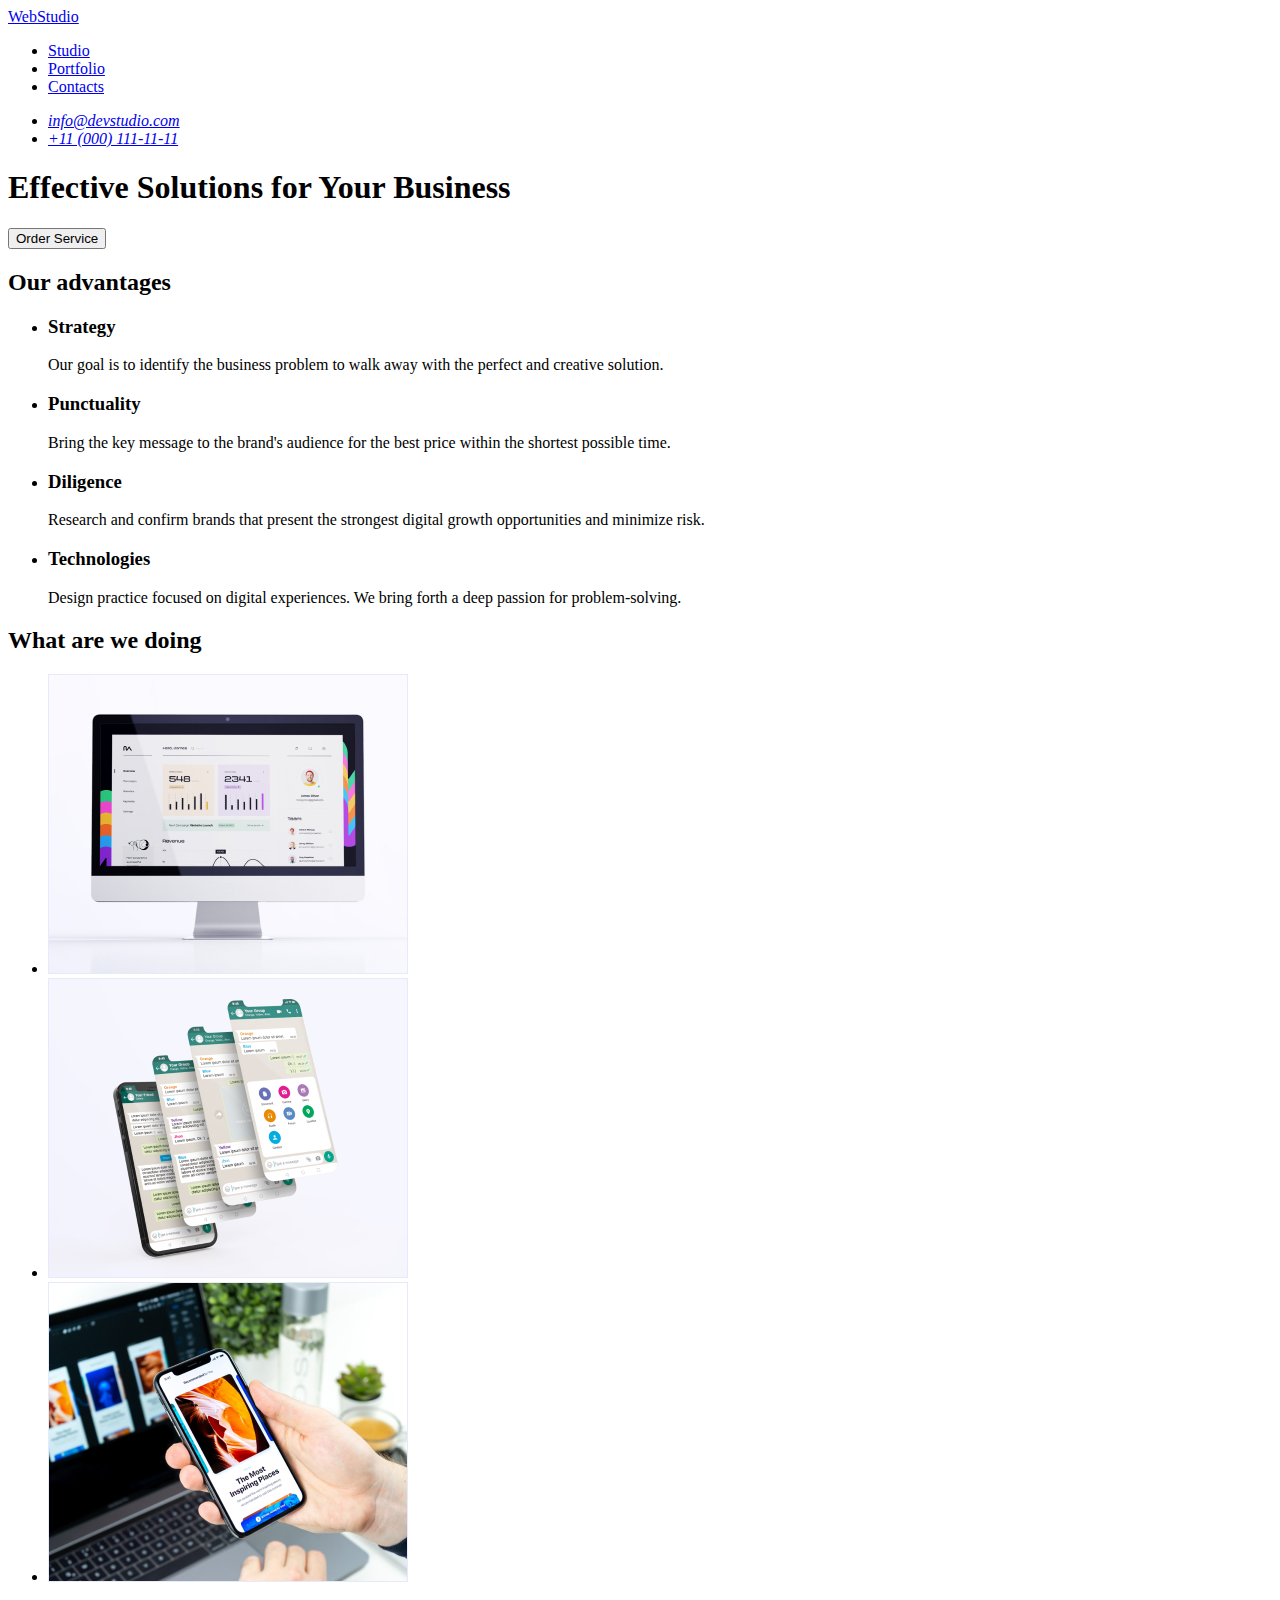
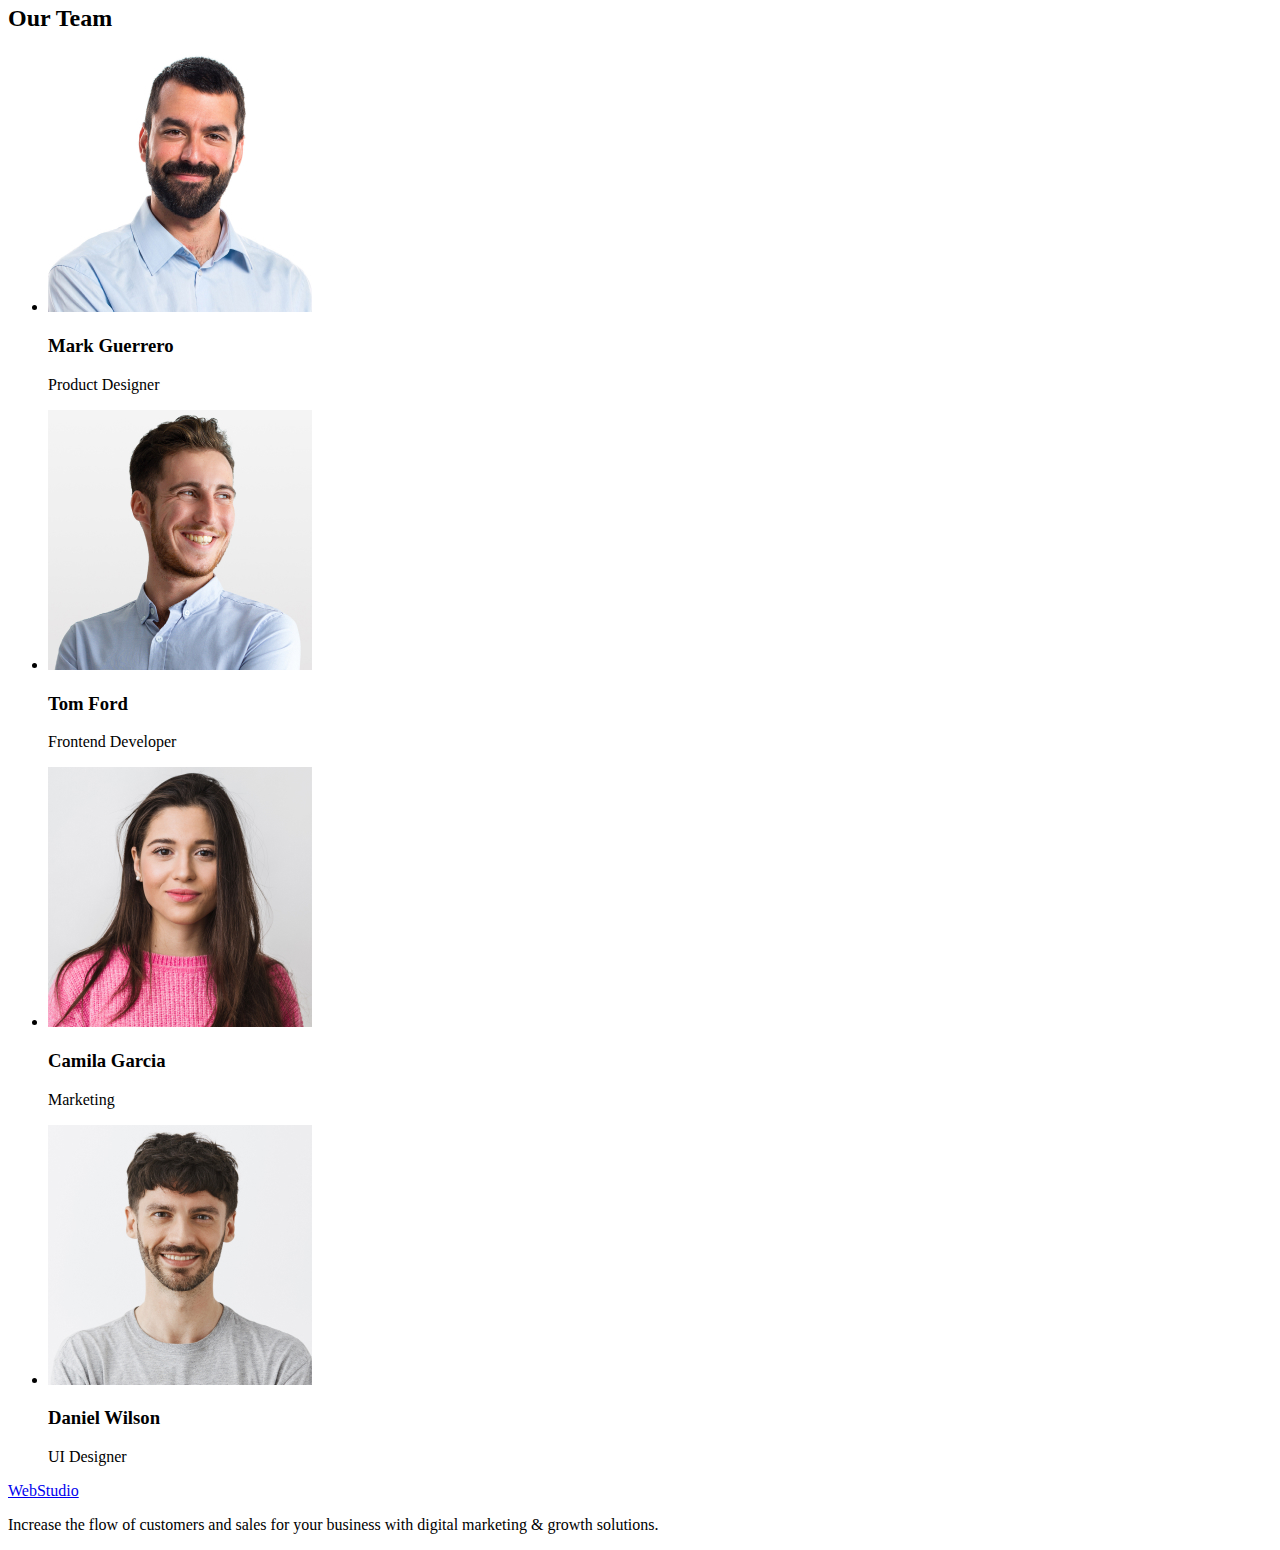
==== index.html @ e733525c "Initial commit" ====
<!DOCTYPE html>
<html lang="en">
  <head>
    <meta charset="UTF-8" />
    <meta name="viewport" content="width=device-width, initial-scale=1.0" />
    <title>WebStudio</title>
  </head>
  <body>
    <!-- Header -->
    <header>
      <nav>
        <a href="./index.html">WebStudio</a>
        <ul>
          <li><a href="./index.html">Studio</a></li>
          <li><a href="./index.html">Portfolio</a></li>
          <li><a href="./index.html">Contacts</a></li>
        </ul>
      </nav>
      <address>
        <ul>
          <li><a href="mailto:info@devstudio.com">info@devstudio.com</a></li>
          <li><a href="tel:+110001111111">+11 (000) 111-11-11</a></li>
        </ul>
      </address>
    </header>
    <!-- Main -->
    <main>
      <!-- Hero image -->
      <section>
        <h1>Effective Solutions for Your Business</h1>
        <button type="button">Order Service</button>
      </section>
      <!-- Qualities section -->
      <section>
        <h2>Our advantages</h2>
        <ul>
          <li>
            <h3>Strategy</h3>
            <p>
              Our goal is to identify the business problem to walk away with the
              perfect and creative solution.
            </p>
          </li>
          <li>
            <h3>Punctuality</h3>
            <p>
              Bring the key message to the brand's audience for the best price
              within the shortest possible time.
            </p>
          </li>
          <li>
            <h3>Diligence</h3>
            <p>
              Research and confirm brands that present the strongest digital
              growth opportunities and minimize risk.
            </p>
          </li>
          <li>
            <h3>Technologies</h3>
            <p>
              Design practice focused on digital experiences. We bring forth a
              deep passion for problem-solving.
            </p>
          </li>
        </ul>
      </section>
      <!-- Products section -->
      <section>
        <h2>What are we doing</h2>
        <ul>
          <li>
            <img
              src="./images/section-2/rectangle-71-2.jpg"
              alt="example of a site on a desktop"
              width="360"
              height="300"
            />
          </li>
          <li>
            <img
              src="./images/section-2/rectangle-71-1.jpg"
              alt="example of a site on a smartphone"
              width="360"
              height="300"
            />
          </li>
          <li>
            <img
              src="./images/section-2/rectangle-71.jpg"
              alt="example of site synchronization on different devices"
              width="360"
              height="300"
            />
          </li>
        </ul>
      </section>
      <!-- Team section -->
      <section>
        <h2>Our Team</h2>
        <ul>
          <li>
            <img
              src="./images/section-3/img-3.jpg"
              alt="Mark Guerrero"
              width="264"
              height="260"
            />
            <h3>Mark Guerrero</h3>
            <p>Product Designer</p>
          </li>
          <li>
            <img
              src="./images/section-3/img-2.jpg"
              alt="Tom Ford"
              width="264"
              height="260"
            />
            <h3>Tom Ford</h3>
            <p>Frontend Developer</p>
          </li>
          <li>
            <img
              src="./images/section-3/img-1.jpg"
              alt="Camila Garcia"
              width="264"
              height="260"
            />
            <h3>Camila Garcia</h3>
            <p>Marketing</p>
          </li>
          <li>
            <img
              src="./images/section-3/img.jpg"
              alt="Daniel Wilson"
              width="264"
              height="260"
            />
            <h3>Daniel Wilson</h3>
            <p>UI Designer</p>
          </li>
        </ul>
      </section>
    </main>
    <!-- Footer -->
    <footer>
      <a href="./index.html">WebStudio</a>
      <p>
        Increase the flow of customers and sales for your business with digital
        marketing & growth solutions.
      </p>
    </footer>
  </body>
</html>
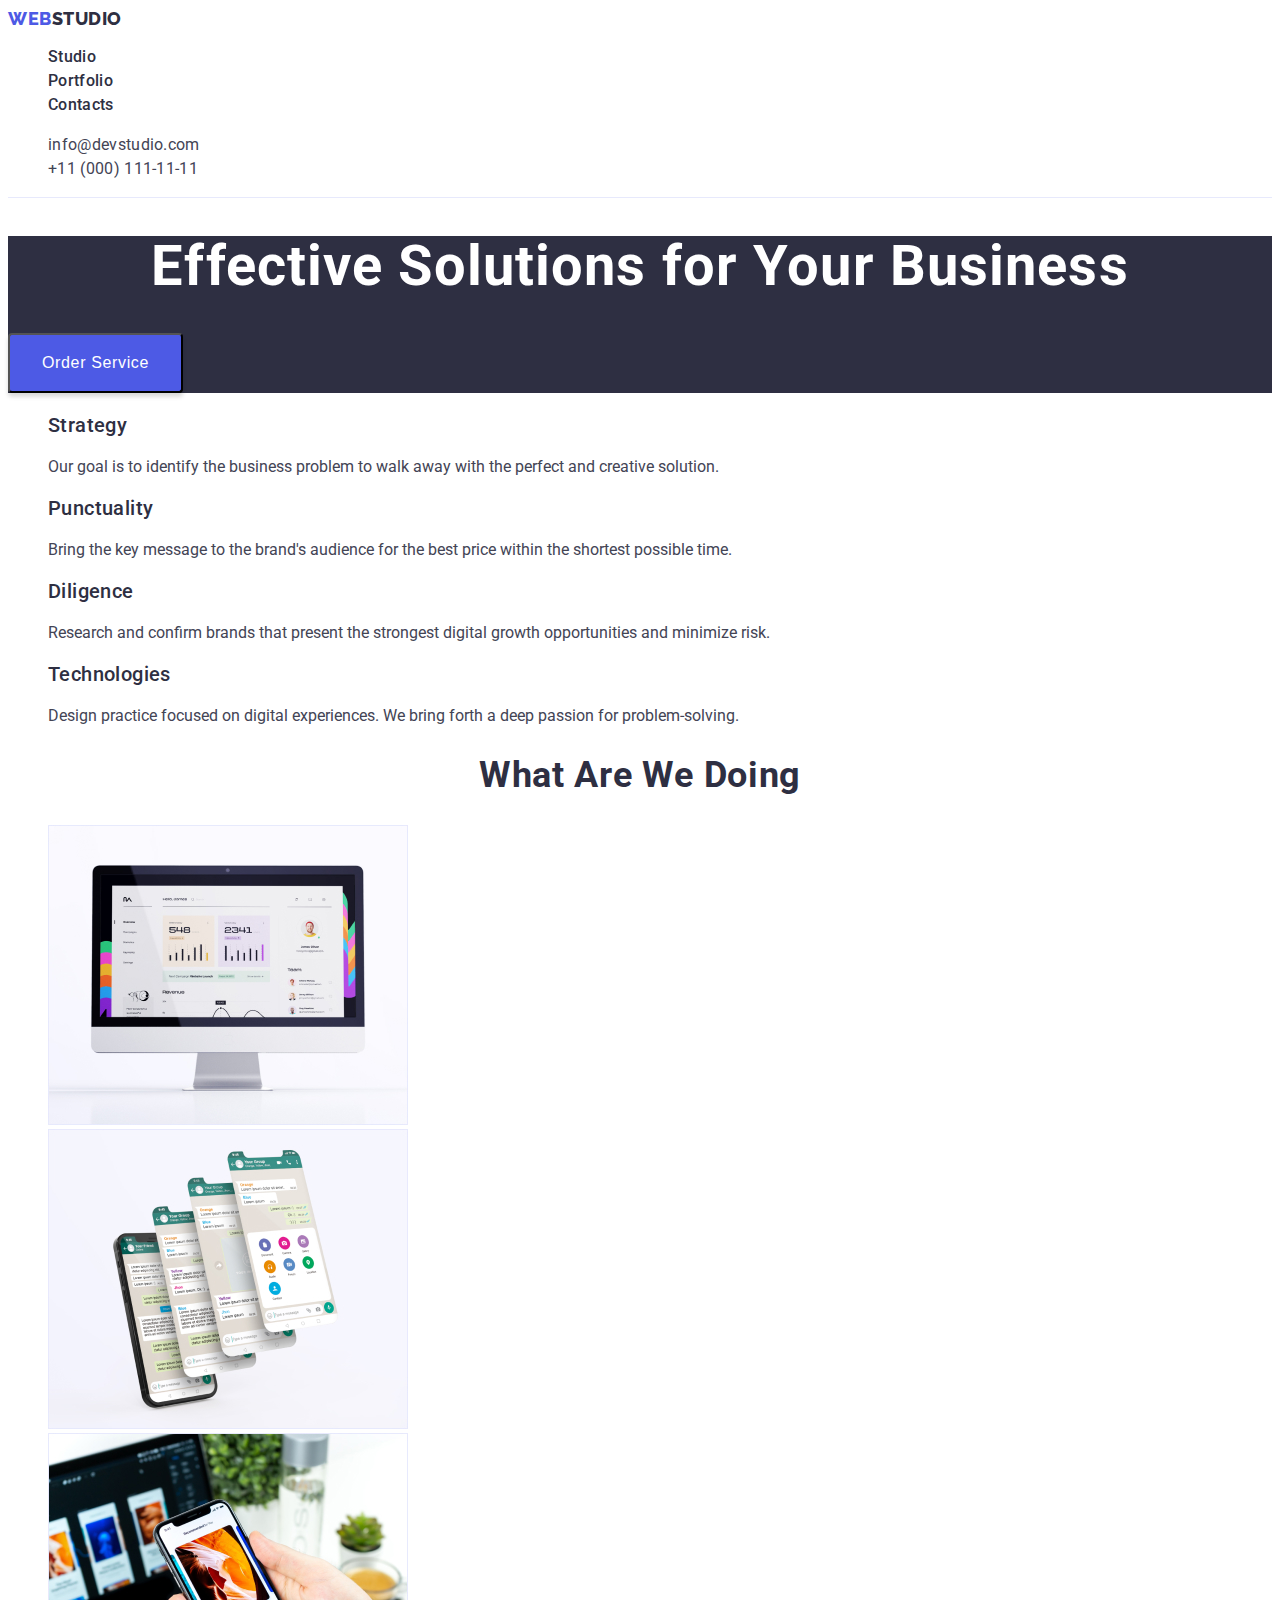
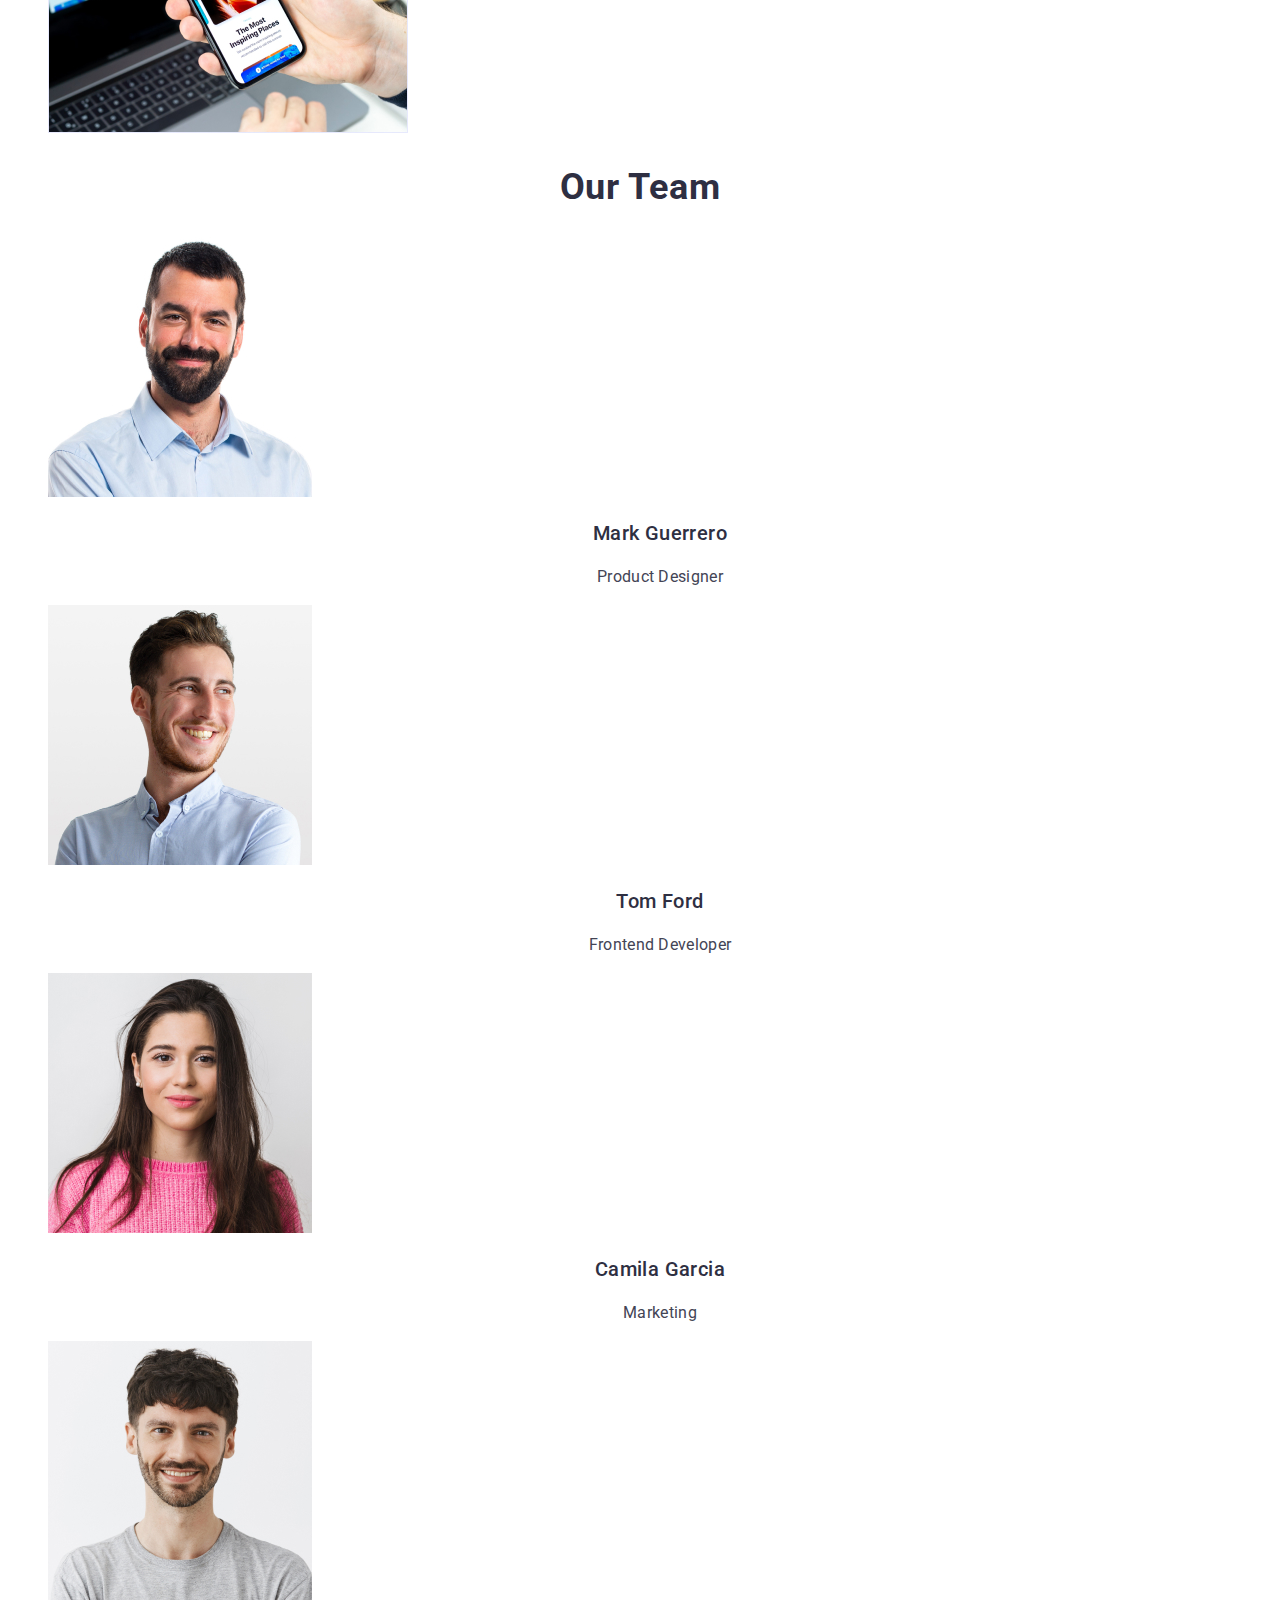
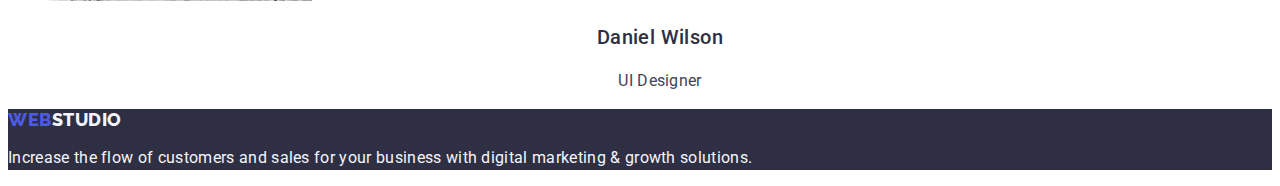
==== commit 2cd44b96: "Editing styles.css" ====
--- a/index.html
+++ b/index.html
@@ -4,20 +4,29 @@
     <meta charset="UTF-8" />
     <meta name="viewport" content="width=device-width, initial-scale=1.0" />
     <title>WebStudio</title>
+    <link rel="preconnect" href="https://fonts.googleapis.com" />
+    <link rel="preconnect" href="https://fonts.gstatic.com" crossorigin />
+    <link
+      href="https://fonts.googleapis.com/css2?family=Raleway:wght@800&family=Roboto:wght@400;500;700&display=swap"
+      rel="stylesheet"
+    />
+    <link rel="stylesheet" href="./css/styles.css" />
   </head>
   <body>
     <!-- Header -->
-    <header>
+    <header class="top-line">
       <nav>
-        <a href="./index.html">WebStudio</a>
-        <ul>
+        <a class="logo" href="./index.html"
+          >Web<span class="logo-dark">Studio</span></a
+        >
+        <ul class="nav-list">
           <li><a href="./index.html">Studio</a></li>
-          <li><a href="./index.html">Portfolio</a></li>
+          <li><a href="./portfolio.html">Portfolio</a></li>
           <li><a href="./index.html">Contacts</a></li>
         </ul>
       </nav>
       <address>
-        <ul>
+        <ul class="address-list">
           <li><a href="mailto:info@devstudio.com">info@devstudio.com</a></li>
           <li><a href="tel:+110001111111">+11 (000) 111-11-11</a></li>
         </ul>
@@ -26,37 +35,37 @@
     <!-- Main -->
     <main>
       <!-- Hero image -->
-      <section>
-        <h1>Effective Solutions for Your Business</h1>
-        <button type="button">Order Service</button>
+      <section class="hero">
+        <h1 class="hero-title">Effective Solutions for Your Business</h1>
+        <button class="hero-button" type="button">Order Service</button>
       </section>
       <!-- Qualities section -->
       <section>
-        <h2>Our advantages</h2>
+        <h2 hidden>Our advantages</h2>
         <ul>
           <li>
-            <h3>Strategy</h3>
+            <h3 class="feature-title">Strategy</h3>
             <p>
               Our goal is to identify the business problem to walk away with the
               perfect and creative solution.
             </p>
           </li>
           <li>
-            <h3>Punctuality</h3>
+            <h3 class="feature-title">Punctuality</h3>
             <p>
               Bring the key message to the brand's audience for the best price
               within the shortest possible time.
             </p>
           </li>
           <li>
-            <h3>Diligence</h3>
+            <h3 class="feature-title">Diligence</h3>
             <p>
               Research and confirm brands that present the strongest digital
               growth opportunities and minimize risk.
             </p>
           </li>
           <li>
-            <h3>Technologies</h3>
+            <h3 class="feature-title">Technologies</h3>
             <p>
               Design practice focused on digital experiences. We bring forth a
               deep passion for problem-solving.
@@ -66,7 +75,7 @@
       </section>
       <!-- Products section -->
       <section>
-        <h2>What are we doing</h2>
+        <h2 class="section-title">What are we doing</h2>
         <ul>
           <li>
             <img
@@ -96,7 +105,7 @@
       </section>
       <!-- Team section -->
       <section>
-        <h2>Our Team</h2>
+        <h2 class="section-title">Our Team</h2>
         <ul>
           <li>
             <img
@@ -105,8 +114,8 @@
               width="264"
               height="260"
             />
-            <h3>Mark Guerrero</h3>
-            <p>Product Designer</p>
+            <h3 class="team-member">Mark Guerrero</h3>
+            <p class="team-position">Product Designer</p>
           </li>
           <li>
             <img
@@ -115,8 +124,8 @@
               width="264"
               height="260"
             />
-            <h3>Tom Ford</h3>
-            <p>Frontend Developer</p>
+            <h3 class="team-member">Tom Ford</h3>
+            <p class="team-position">Frontend Developer</p>
           </li>
           <li>
             <img
@@ -125,8 +134,8 @@
               width="264"
               height="260"
             />
-            <h3>Camila Garcia</h3>
-            <p>Marketing</p>
+            <h3 class="team-member">Camila Garcia</h3>
+            <p class="team-position">Marketing</p>
           </li>
           <li>
             <img
@@ -135,16 +144,18 @@
               width="264"
               height="260"
             />
-            <h3>Daniel Wilson</h3>
-            <p>UI Designer</p>
+            <h3 class="team-member">Daniel Wilson</h3>
+            <p class="team-position">UI Designer</p>
           </li>
         </ul>
       </section>
     </main>
     <!-- Footer -->
-    <footer>
-      <a href="./index.html">WebStudio</a>
-      <p>
+    <footer class="footer">
+      <a class="logo" href="./index.html"
+        >Web<span class="logo-white">Studio</span></a
+      >
+      <p class="footer-text">
         Increase the flow of customers and sales for your business with digital
         marketing & growth solutions.
       </p>
--- a/css/styles.css
+++ b/css/styles.css
@@ -0,0 +1,206 @@
+body {
+  font-family: "Roboto", sans-serif;
+  background-color: #ffffff;
+  color: #434455;
+}
+
+ul {
+  list-style-type: none;
+}
+
+a {
+  text-decoration: none;
+  color: inherit;
+}
+
+/* Header */
+
+.top-line {
+  border-bottom: 1px solid #e7e9fc;
+  background: #fff;
+}
+
+.logo {
+  color: #4d5ae5;
+  font-family: Raleway;
+  font-size: 18px;
+  font-style: normal;
+  font-weight: 800;
+  line-height: 21px;
+  letter-spacing: 0.54px;
+  text-transform: uppercase;
+}
+
+.logo-dark {
+  color: #2e2f42;
+}
+
+.nav-list {
+  color: #2e2f42;
+  font-size: 16px;
+  font-style: normal;
+  font-weight: 500;
+  line-height: 24px;
+  letter-spacing: 0.32px;
+}
+
+.nav-list:hover,
+.nav-list:focus {
+  color: #404bbf;
+}
+
+.address-list {
+  color: #434455;
+  font-size: 16px;
+  font-style: normal;
+  font-weight: 400;
+  line-height: 24px;
+  letter-spacing: 0.32px;
+}
+
+.address-list:hover,
+.address-list:focus {
+  color: #404bbf;
+}
+
+/* Main Page */
+
+.hero {
+  background-color: #2e2f42;
+}
+
+.hero-title {
+  color: #fff;
+  text-align: center;
+  font-size: 56px;
+  font-style: normal;
+  font-weight: 700;
+  line-height: 60px;
+  letter-spacing: 1.12px;
+}
+
+.hero-button {
+  /* box */
+  display: inline-flex;
+  padding: 16px 32px;
+  align-items: flex-start;
+  gap: 10px;
+  border-radius: 4px;
+  background: #4d5ae5;
+  box-shadow: 0px 4px 4px 0px rgba(0, 0, 0, 0.15);
+  /* text */
+  color: #fff;
+  font-size: 16px;
+  font-style: normal;
+  font-weight: 500;
+  line-height: 24px;
+  letter-spacing: 0.64px;
+}
+
+.hero-button:hover,
+.hero-button:focus {
+  border-radius: 4px;
+  background: #404bbf;
+  box-shadow: 0px 4px 4px 0px rgba(0, 0, 0, 0.15);
+}
+
+.feature-title {
+  color: #2e2f42;
+  font-size: 20px;
+  font-style: normal;
+  font-weight: 500;
+  line-height: 24px;
+  letter-spacing: 0.4px;
+}
+
+.section-title {
+  color: #2e2f42;
+  text-align: center;
+  font-size: 36px;
+  font-style: normal;
+  font-weight: 700;
+  line-height: 40px;
+  letter-spacing: 0.72px;
+  text-transform: capitalize;
+}
+
+.team-member {
+  color: #2e2f42;
+  text-align: center;
+  font-size: 20px;
+  font-style: normal;
+  font-weight: 500;
+  line-height: 24px;
+  letter-spacing: 0.4px;
+}
+
+.team-position {
+  text-align: center;
+  font-size: 16px;
+  font-style: normal;
+  font-weight: 400;
+  line-height: 24px;
+  letter-spacing: 0.32px;
+}
+
+/* Portfolio */
+
+.filter-btn {
+  /* box */
+  border-radius: 4px;
+  border: 1px solid #e7e9fc;
+  background: #f4f4fd;
+  /* text */
+  color: #4d5ae5;
+  text-align: center;
+  font-size: 16px;
+  font-style: normal;
+  font-weight: 500;
+  line-height: 24px;
+  letter-spacing: 0.64px;
+}
+
+.filter-btn:hover,
+.filter-btn:focus {
+  border-radius: 4px;
+  background: #404bbf;
+  box-shadow: 0px 2px 2px 0px rgba(0, 0, 0, 0.12),
+    0px 2px 1px 0px rgba(0, 0, 0, 0.08), 0px 3px 1px 0px rgba(0, 0, 0, 0.1);
+  color: #ffffff;
+}
+
+.app-title {
+  color: #2e2f42;
+  font-size: 20px;
+  font-style: normal;
+  font-weight: 500;
+  line-height: 24px;
+  letter-spacing: 0.4px;
+}
+
+.app-descr {
+  font-size: 16px;
+  font-style: normal;
+  font-weight: 400;
+  line-height: 24px;
+  letter-spacing: 0.32px;
+}
+
+/* Footer */
+
+.footer {
+  background-color: #2e2f42;
+}
+
+.logo-white {
+  color: #f4f4fd;
+}
+
+.footer-text {
+  color: #f4f4fd;
+  font-size: 16px;
+  font-style: normal;
+  font-weight: 400;
+  line-height: 24px;
+  letter-spacing: 0.32px;
+}
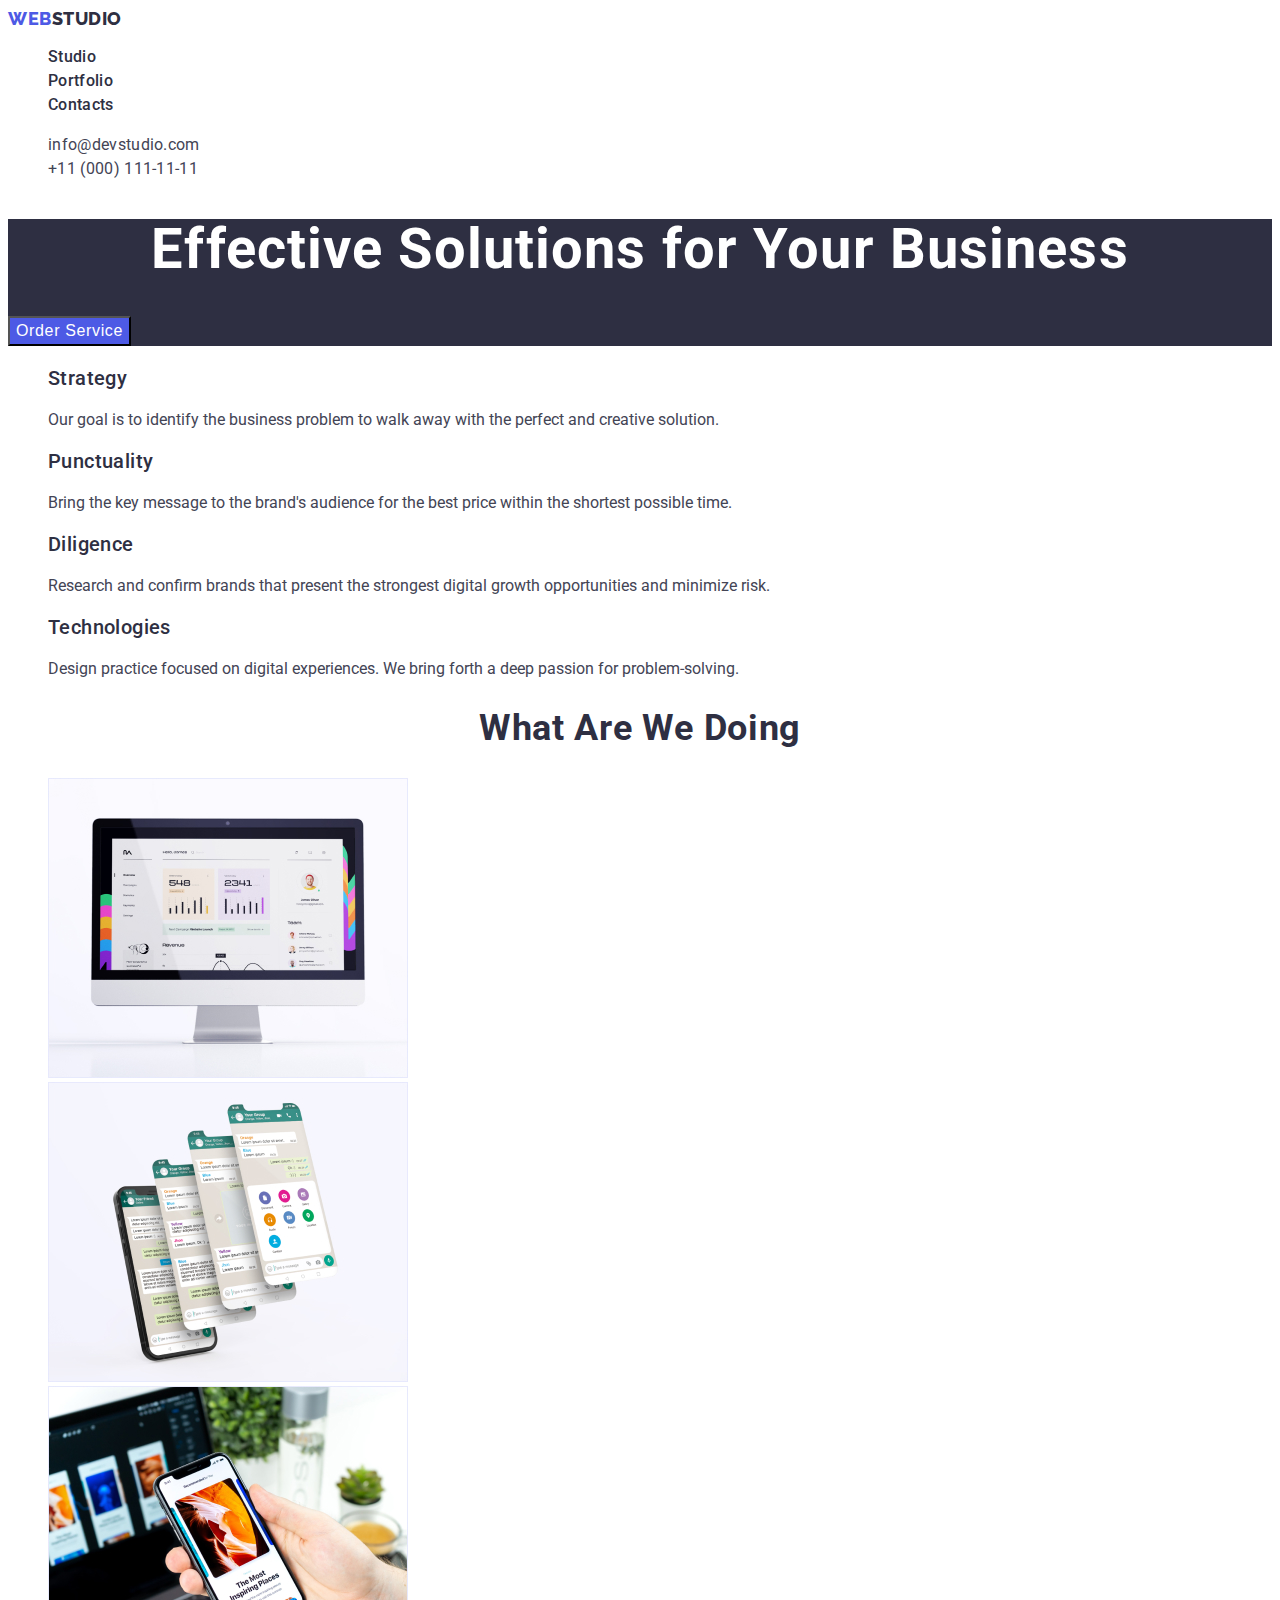
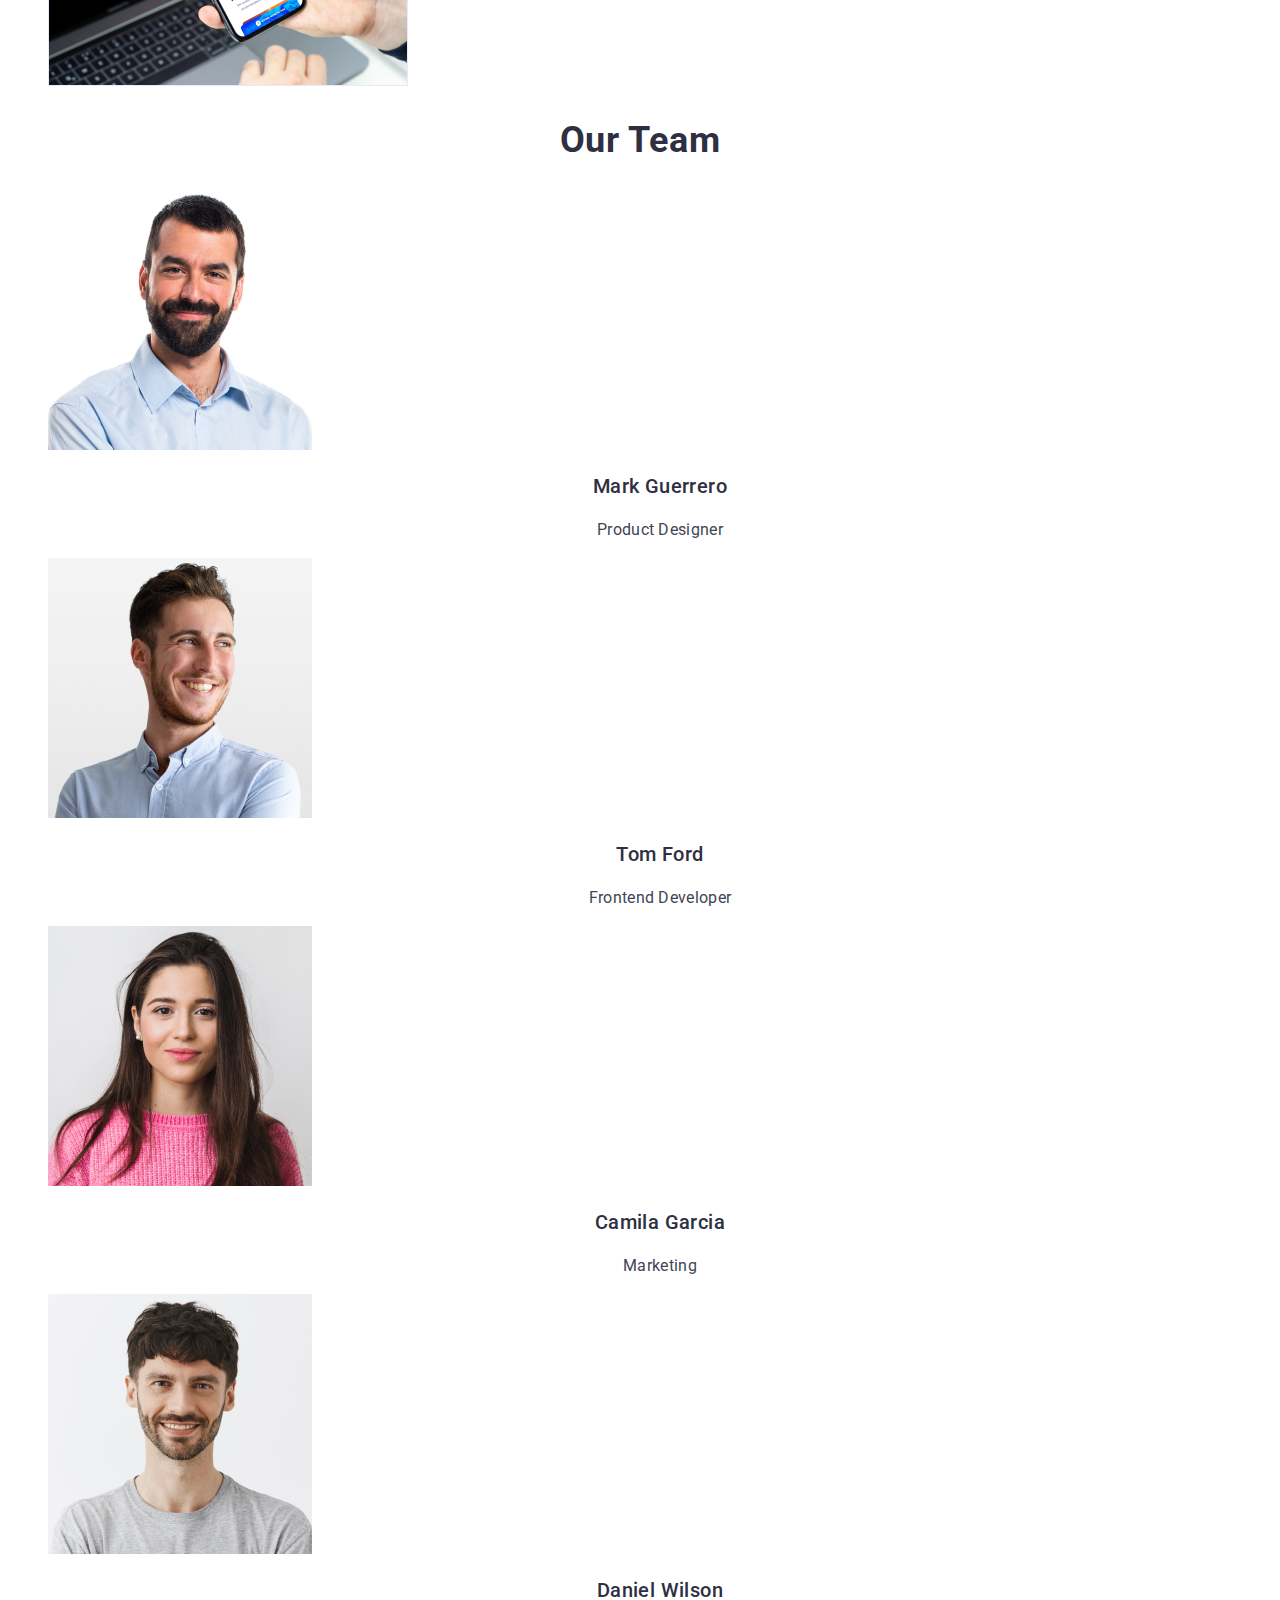
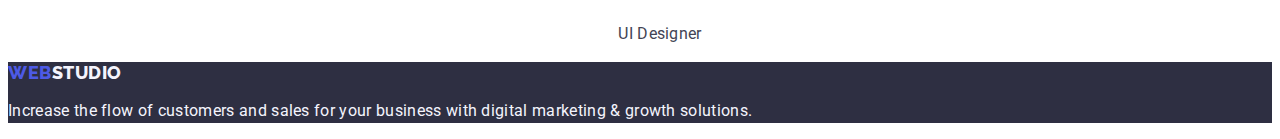
==== commit edee2de0: "fix styles.css" ====
--- a/index.html
+++ b/index.html
@@ -16,10 +16,10 @@
     <!-- Header -->
     <header class="top-line">
       <nav>
-        <a class="logo" href="./index.html"
+        <a class="logo link" href="./index.html"
           >Web<span class="logo-dark">Studio</span></a
         >
-        <ul class="nav-list">
+        <ul class="nav-list list">
           <li><a href="./index.html">Studio</a></li>
           <li><a href="./portfolio.html">Portfolio</a></li>
           <li><a href="./index.html">Contacts</a></li>
--- a/css/styles.css
+++ b/css/styles.css
@@ -1,3 +1,10 @@
+:root {
+  --primary-brand: #4d5ae5;
+  --pressed-state: #404bbf;
+  --dark: #2e2f42;
+  --text: #434455;
+}
+
 body {
   font-family: "Roboto", sans-serif;
   background-color: #ffffff;
@@ -13,20 +20,27 @@
   color: inherit;
 }
 
+.link {
+  text-decoration: none;
+}
+
+.list {
+  list-style: none;
+}
+
 /* Header */
 
 .top-line {
-  border-bottom: 1px solid #e7e9fc;
   background: #fff;
 }
 
 .logo {
   color: #4d5ae5;
-  font-family: Raleway;
+  font-family: "Raleway", sans-serif;
   font-size: 18px;
   font-style: normal;
   font-weight: 800;
-  line-height: 21px;
+  line-height: 1.17;
   letter-spacing: 0.54px;
   text-transform: uppercase;
 }
@@ -81,13 +95,7 @@
 
 .hero-button {
   /* box */
-  display: inline-flex;
-  padding: 16px 32px;
-  align-items: flex-start;
-  gap: 10px;
-  border-radius: 4px;
   background: #4d5ae5;
-  box-shadow: 0px 4px 4px 0px rgba(0, 0, 0, 0.15);
   /* text */
   color: #fff;
   font-size: 16px;
@@ -99,9 +107,7 @@
 
 .hero-button:hover,
 .hero-button:focus {
-  border-radius: 4px;
   background: #404bbf;
-  box-shadow: 0px 4px 4px 0px rgba(0, 0, 0, 0.15);
 }
 
 .feature-title {
@@ -147,7 +153,7 @@
 
 .filter-btn {
   /* box */
-  border-radius: 4px;
+
   border: 1px solid #e7e9fc;
   background: #f4f4fd;
   /* text */
@@ -162,10 +168,7 @@
 
 .filter-btn:hover,
 .filter-btn:focus {
-  border-radius: 4px;
   background: #404bbf;
-  box-shadow: 0px 2px 2px 0px rgba(0, 0, 0, 0.12),
-    0px 2px 1px 0px rgba(0, 0, 0, 0.08), 0px 3px 1px 0px rgba(0, 0, 0, 0.1);
   color: #ffffff;
 }
 
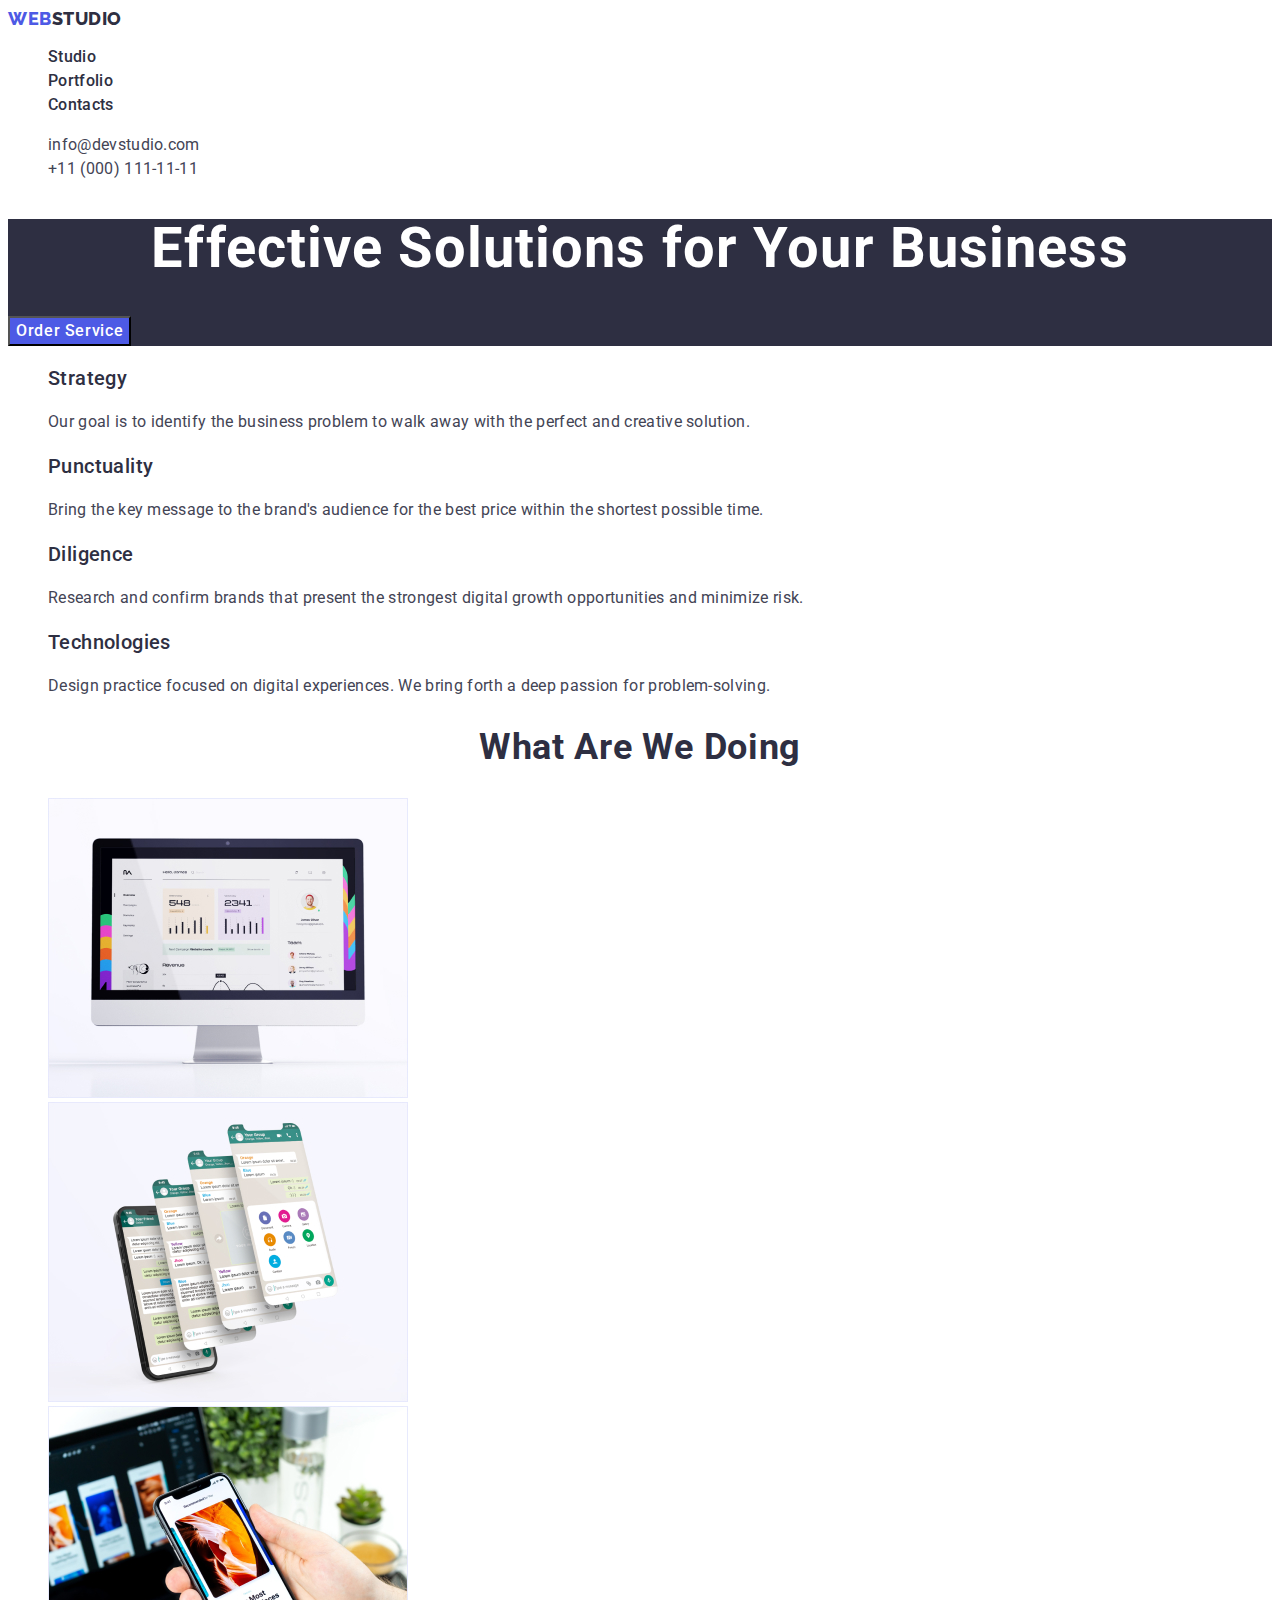
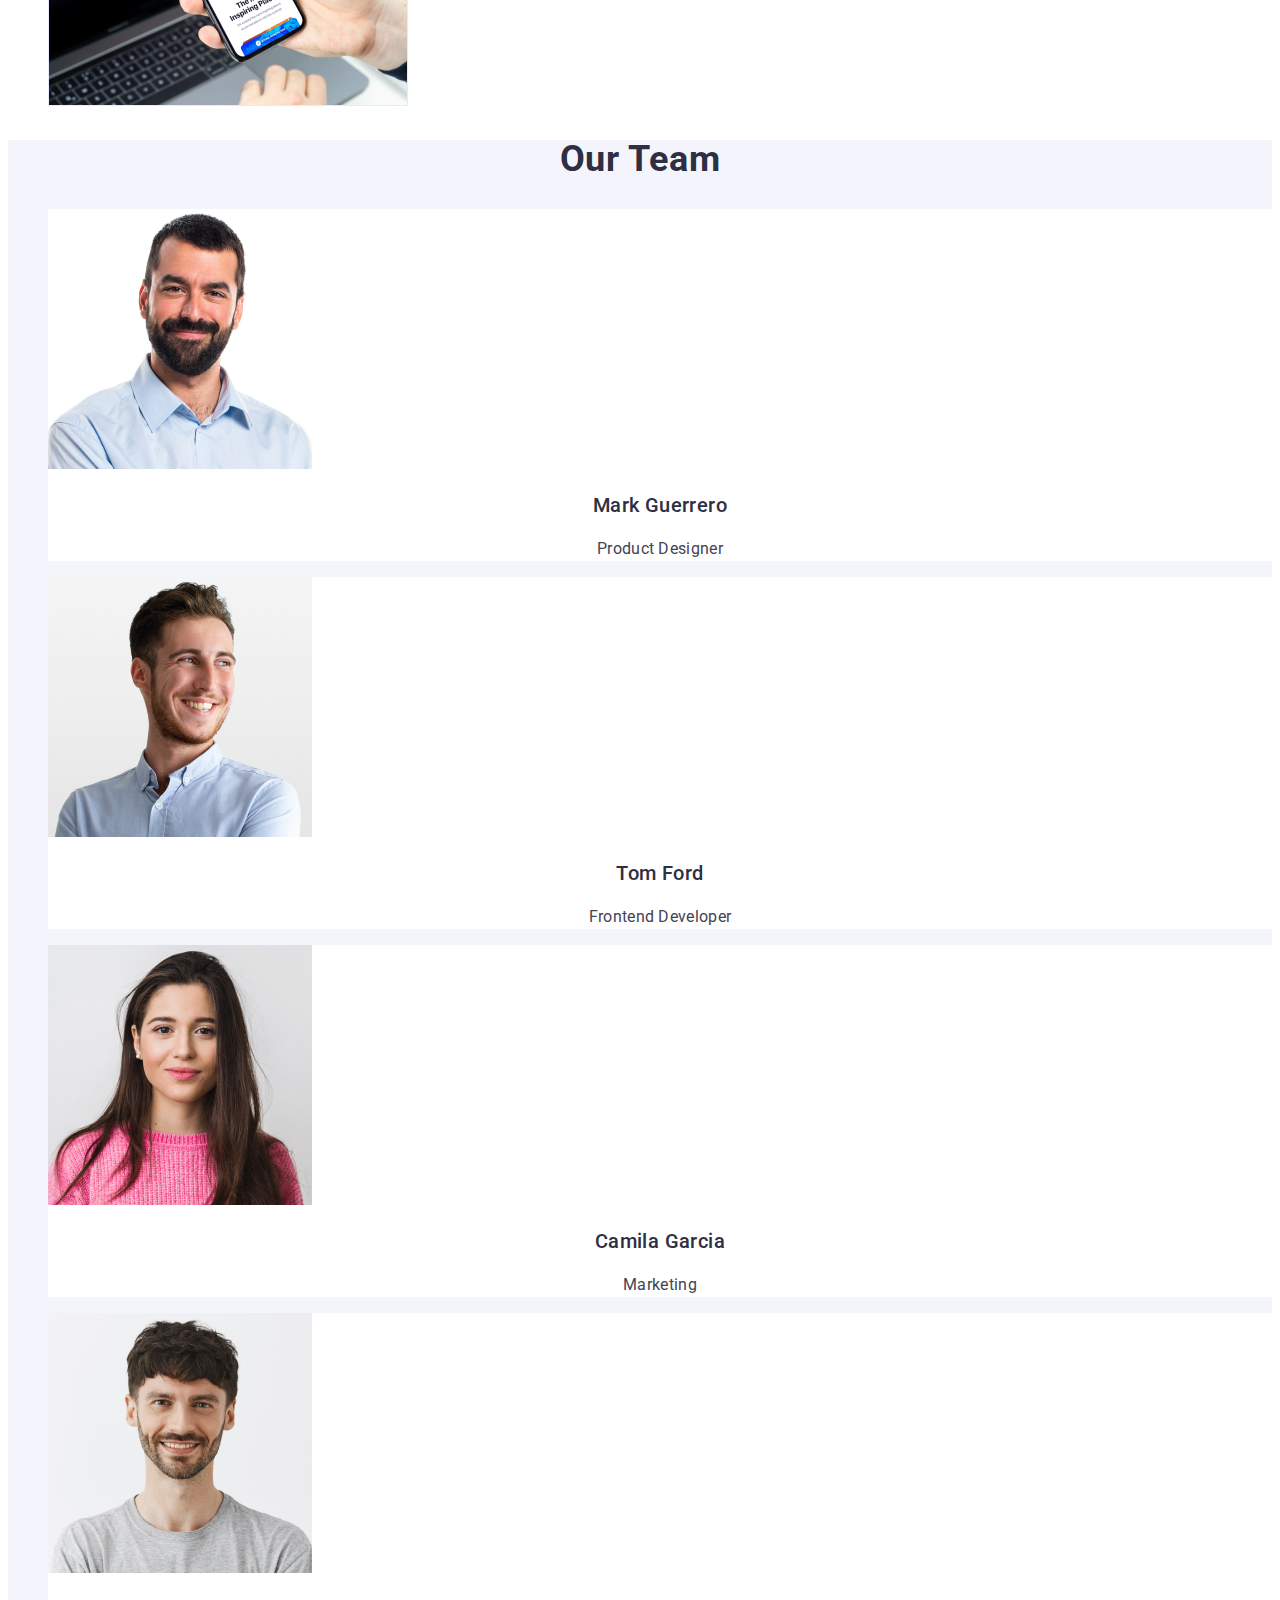
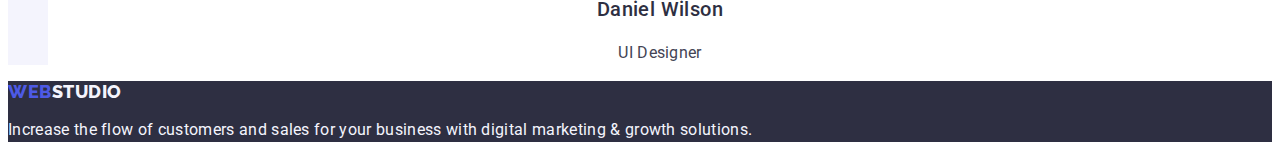
==== commit a13781d3: "fix" ====
--- a/index.html
+++ b/index.html
@@ -20,15 +20,27 @@
           >Web<span class="logo-dark">Studio</span></a
         >
         <ul class="nav-list list">
-          <li><a href="./index.html">Studio</a></li>
-          <li><a href="./portfolio.html">Portfolio</a></li>
-          <li><a href="./index.html">Contacts</a></li>
+          <li><a class="nav-list-item link" href="./index.html">Studio</a></li>
+          <li>
+            <a class="nav-list-item link" href="./portfolio.html">Portfolio</a>
+          </li>
+          <li>
+            <a class="nav-list-item link" href="">Contacts</a>
+          </li>
         </ul>
       </nav>
-      <address>
+      <address class="address">
         <ul class="address-list">
-          <li><a href="mailto:info@devstudio.com">info@devstudio.com</a></li>
-          <li><a href="tel:+110001111111">+11 (000) 111-11-11</a></li>
+          <li>
+            <a class="list link" href="mailto:info@devstudio.com"
+              >info@devstudio.com</a
+            >
+          </li>
+          <li>
+            <a class="list link" href="tel:+110001111111"
+              >+11 (000) 111-11-11</a
+            >
+          </li>
         </ul>
       </address>
     </header>
@@ -42,31 +54,31 @@
       <!-- Qualities section -->
       <section>
         <h2 hidden>Our advantages</h2>
-        <ul>
+        <ul class="list">
           <li>
             <h3 class="feature-title">Strategy</h3>
-            <p>
+            <p class="feature-text">
               Our goal is to identify the business problem to walk away with the
               perfect and creative solution.
             </p>
           </li>
           <li>
             <h3 class="feature-title">Punctuality</h3>
-            <p>
+            <p class="feature-text">
               Bring the key message to the brand's audience for the best price
               within the shortest possible time.
             </p>
           </li>
           <li>
             <h3 class="feature-title">Diligence</h3>
-            <p>
+            <p class="feature-text">
               Research and confirm brands that present the strongest digital
               growth opportunities and minimize risk.
             </p>
           </li>
           <li>
             <h3 class="feature-title">Technologies</h3>
-            <p>
+            <p class="feature-text">
               Design practice focused on digital experiences. We bring forth a
               deep passion for problem-solving.
             </p>
@@ -76,7 +88,7 @@
       <!-- Products section -->
       <section>
         <h2 class="section-title">What are we doing</h2>
-        <ul>
+        <ul class="list">
           <li>
             <img
               src="./images/section-2/rectangle-71-2.jpg"
@@ -104,10 +116,10 @@
         </ul>
       </section>
       <!-- Team section -->
-      <section>
+      <section class="section">
         <h2 class="section-title">Our Team</h2>
-        <ul>
-          <li>
+        <ul class="team-list list">
+          <li class="team-list-item">
             <img
               src="./images/section-3/img-3.jpg"
               alt="Mark Guerrero"
@@ -117,7 +129,7 @@
             <h3 class="team-member">Mark Guerrero</h3>
             <p class="team-position">Product Designer</p>
           </li>
-          <li>
+          <li class="team-list-item">
             <img
               src="./images/section-3/img-2.jpg"
               alt="Tom Ford"
@@ -127,7 +139,7 @@
             <h3 class="team-member">Tom Ford</h3>
             <p class="team-position">Frontend Developer</p>
           </li>
-          <li>
+          <li class="team-list-item">
             <img
               src="./images/section-3/img-1.jpg"
               alt="Camila Garcia"
@@ -137,7 +149,7 @@
             <h3 class="team-member">Camila Garcia</h3>
             <p class="team-position">Marketing</p>
           </li>
-          <li>
+          <li class="team-list-item">
             <img
               src="./images/section-3/img.jpg"
               alt="Daniel Wilson"
@@ -152,7 +164,7 @@
     </main>
     <!-- Footer -->
     <footer class="footer">
-      <a class="logo" href="./index.html"
+      <a class="logo link" href="./index.html"
         >Web<span class="logo-white">Studio</span></a
       >
       <p class="footer-text">
--- a/css/styles.css
+++ b/css/styles.css
@@ -58,9 +58,13 @@
   letter-spacing: 0.32px;
 }
 
-.nav-list:hover,
-.nav-list:focus {
+.link:hover,
+.link:focus {
   color: #404bbf;
+}
+
+.address {
+  font-style: normal;
 }
 
 .address-list {
@@ -72,11 +76,6 @@
   letter-spacing: 0.32px;
 }
 
-.address-list:hover,
-.address-list:focus {
-  color: #404bbf;
-}
-
 /* Main Page */
 
 .hero {
@@ -89,15 +88,17 @@
   font-size: 56px;
   font-style: normal;
   font-weight: 700;
-  line-height: 60px;
+  line-height: 1.07;
   letter-spacing: 1.12px;
 }
 
 .hero-button {
   /* box */
   background: #4d5ae5;
+  cursor: pointer;
   /* text */
   color: #fff;
+  font-family: "Roboto", sans-serif;
   font-size: 16px;
   font-style: normal;
   font-weight: 500;
@@ -119,15 +120,28 @@
   letter-spacing: 0.4px;
 }
 
+.feature-text {
+  line-height: 1.5;
+  letter-spacing: 0.02em;
+}
+
+.section {
+  background-color: #f4f4fd;
+}
+
 .section-title {
   color: #2e2f42;
   text-align: center;
   font-size: 36px;
   font-style: normal;
   font-weight: 700;
-  line-height: 40px;
-  letter-spacing: 0.72px;
+  line-height: 1.11;
+  letter-spacing: 0.02em;
   text-transform: capitalize;
+}
+
+.team-list-item {
+  background-color: #ffffff;
 }
 
 .team-member {
